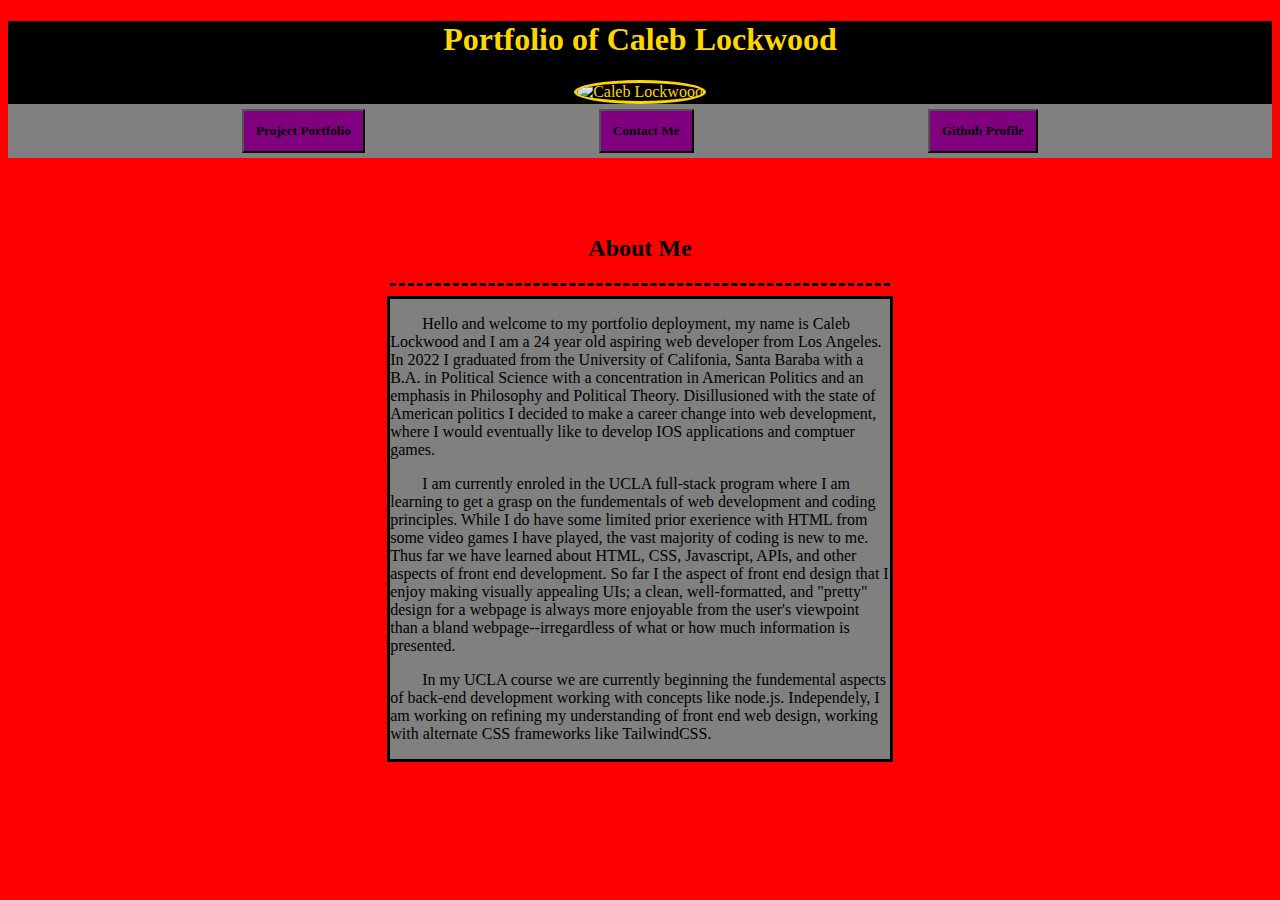
==== index.html @ 826f5125 "working buttons leading to multiple pages" ====
<!DOCTYPE html>
<html lang="en-US">


<head> 
<meta charset="UTF-8">
<meta name = "description" content = "Caleb Lockwoods Portfolio">
<meta name = "keywords" content = "Caleb Lockwood, Portfolio, VulnusR">
<meta name = "author" content = "Caleb Lockwood, VulnusR">
<meta name = "viewport" content="width=device-width, inital-scale=1.0">

<title>CS Lockwood Portfolio</title>

<link rel = "stylesheet" href="stylesheet.css">
</head>

<body>
  <center>
    <body style="background-color:red">
      <header>
        <div class="mainheader">
          <h1>Portfolio of Caleb Lockwood</h1>
            <img src = "images/CSLPortfolioPic.JPG" alt = "Caleb Lockwood"
            img class="cslpfp"
           width = "200"
            height = "300">
        </div>

        <div class="containerheader">
          <a href="./portfolio.html">
            <button class="btn portfolio-btn">
              Project Portfolio
            </button>
          </a>

          <a href="./contact.html">
            <button class="btn contact-btn">
              Contact Me
            </button>
          </a>
    
         <a href="https://github.com/VulnusR">
           <button class="btn github-btn">
             Github Profile
           </button>
         </a>
        </div>
      </header>

       <div class = "about">
    <h2>About Me</h2>
  </div>

  <div class ="abparagraphs">
    <p>
Hello and welcome to my portfolio deployment, my name is Caleb Lockwood and I am a 24 year old aspiring web developer from Los Angeles.
In 2022 I graduated from the University of Califonia, Santa Baraba with a B.A. in Political Science with a concentration in American Politics and an emphasis in Philosophy and Political Theory.
Disillusioned with the state of American politics I decided to make a career change into web development, where I would eventually like to develop IOS applications and comptuer games.
    </p>

    <p>
I am currently enroled in the UCLA full-stack program where I am learning to get a grasp on the fundementals of web development and coding principles. While I do have some limited prior exerience with HTML from some video games I have played, the vast majority of coding is new to me. Thus far we have learned about HTML, CSS, Javascript, APIs, and other aspects of front end development.
So far I the aspect of front end design that I enjoy making visually appealing UIs; a clean, well-formatted, and "pretty" design for a webpage is always more enjoyable from the user's viewpoint than a bland webpage--irregardless of what or how much information is presented. 
    </p>

    <p>
In my UCLA course we are currently beginning the fundemental aspects of back-end development working with concepts like node.js. 
Independely, I am working on refining my understanding of front end web design, working with alternate CSS frameworks like TailwindCSS.
    </p>

  </div>


  </center>
</body>

<script src="script.js"></script>
</html>
---- stylesheet.css ----
.mainheader {

  background-color:black;
  color: gold;
  margin: 0%;
  border: 0%;
}

.cslpfp {

    border-radius: 50%;
    border-style: solid;
    border-color: gold;
 }

 .containerheader { 

    padding-top: 5px;
    padding-bottom: 5px;
    display: flex;
    justify-content: space-evenly;
    font-weight: 900;
    background-color: grey;
}
  
.portfolio-btn {
  
      font-family: 'Times New Roman', Times, serif;
      font-weight: 900;
      background-color: purple;
      padding: 12px;
    
}

  .contact-btn {
  
    font-family: 'Times New Roman', Times, serif;
    font-weight: 900;
    background-color: purple;
    padding: 12px;
}

.github-btn {
  
    font-family: 'Times New Roman', Times, serif;
    font-weight: 900;
    background-color: purple;
    padding: 12px;
}

.about-btn {
  
    font-family: 'Times New Roman', Times, serif;
    font-weight: 900;
    background-color: purple;
    padding: 12px;
}


p {
    flex:1


}

.about {
   border-bottom: dashed;
   line-height: 1.25;
   margin-top: 75px;
   margin: bottom 0px;
   border-bottom: 0%;
   width: 500px;

   
}

.abparagraphs {
    border-style: solid; 
    margin-top: 10px;
    margin-left: 30%;
    margin-right: 30%;
    margin-bottom: 0%;
    background-color: gray;
    text-align: left;
    text-indent: 2em  ;

}
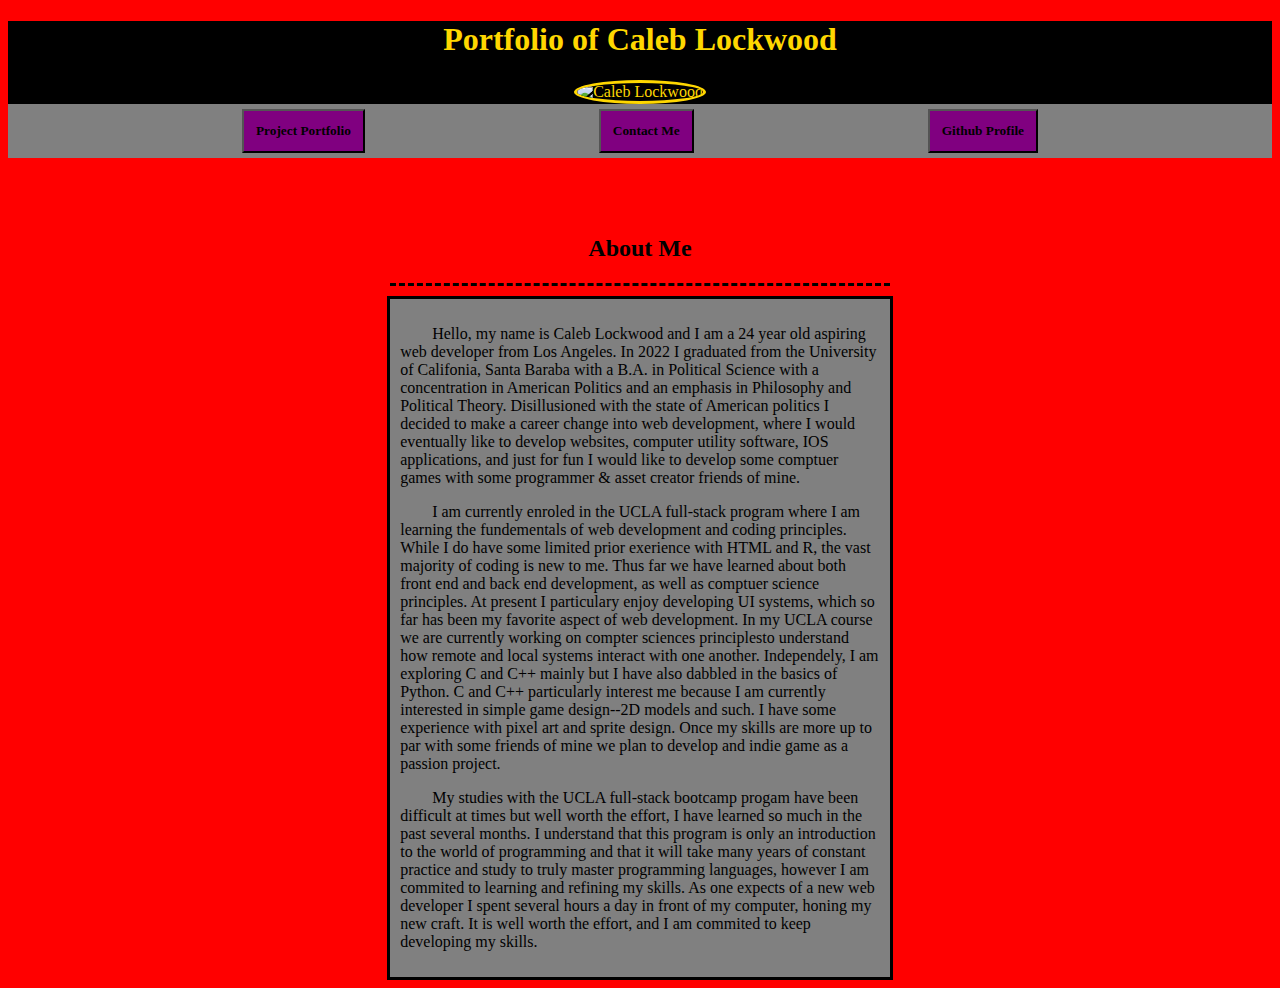
==== commit 7fa43aec: "Altered my About me section" ====
--- a/index.html
+++ b/index.html
@@ -53,19 +53,18 @@
 
   <div class ="abparagraphs">
     <p>
-Hello and welcome to my portfolio deployment, my name is Caleb Lockwood and I am a 24 year old aspiring web developer from Los Angeles.
-In 2022 I graduated from the University of Califonia, Santa Baraba with a B.A. in Political Science with a concentration in American Politics and an emphasis in Philosophy and Political Theory.
-Disillusioned with the state of American politics I decided to make a career change into web development, where I would eventually like to develop IOS applications and comptuer games.
+     Hello, my name is Caleb Lockwood and I am a 24 year old aspiring web developer from Los Angeles.
+     In 2022 I graduated from the University of Califonia, Santa Baraba with a B.A. in Political Science with a concentration in American Politics and an emphasis in Philosophy and Political Theory.
+     Disillusioned with the state of American politics I decided to make a career change into web development, where I would eventually like to develop websites, computer utility software, IOS applications, and just for fun I would like to develop some comptuer games with some programmer & asset creator friends of mine. 
     </p>
 
     <p>
-I am currently enroled in the UCLA full-stack program where I am learning to get a grasp on the fundementals of web development and coding principles. While I do have some limited prior exerience with HTML from some video games I have played, the vast majority of coding is new to me. Thus far we have learned about HTML, CSS, Javascript, APIs, and other aspects of front end development.
-So far I the aspect of front end design that I enjoy making visually appealing UIs; a clean, well-formatted, and "pretty" design for a webpage is always more enjoyable from the user's viewpoint than a bland webpage--irregardless of what or how much information is presented. 
+     I am currently enroled in the UCLA full-stack program where I am learning the fundementals of web development and coding principles. While I do have some limited prior exerience with HTML and R, the vast majority of coding is new to me. Thus far we have learned about both front end and back end development, as well as comptuer science principles.
+     At present I particulary enjoy developing UI systems, which so far has been my favorite aspect of web development. In my UCLA course we are currently working on compter sciences principlesto understand how remote and local systems interact with one another. Independely, I am exploring C and C++ mainly but I have also dabbled in the basics of Python. C and C++ particularly interest me because I am currently interested in simple game design--2D models and such. I have some experience with pixel art and sprite design. Once my skills are more up to par with some friends of mine we plan to develop and indie game as a passion project. 
     </p>
 
     <p>
-In my UCLA course we are currently beginning the fundemental aspects of back-end development working with concepts like node.js. 
-Independely, I am working on refining my understanding of front end web design, working with alternate CSS frameworks like TailwindCSS.
+     My studies with the UCLA full-stack bootcamp progam have been difficult at times but well worth the effort, I have learned so much in the past several months. I understand that this program is only an introduction to the world of programming and that it will take many years of constant practice and study to truly master programming languages, however I am commited to learning and refining my skills. As one expects of a new web developer I spent several hours a day in front of my computer, honing my new craft. It is well worth the effort, and I am commited to keep developing my skills. 
     </p>
 
   </div>
@@ -75,4 +74,5 @@
 </body>
 
 <script src="script.js"></script>
-</html>+</html>
+
--- a/stylesheet.css
+++ b/stylesheet.css
@@ -82,8 +82,58 @@
     margin-bottom: 0%;
     background-color: gray;
     text-align: left;
-    text-indent: 2em  ;
+    text-indent: 2em;
+    padding: 10px;
 
 }
 
+.projectList {
+    
+    border-style: solid; 
+    background-color: gray;
+    text-align: left;
+    text-indent: 0em; 
+    padding-bottom: 15px;
+    margin-bottom: 500px;
+}
 
+html {
+    scroll-behavior: smooth;
+}
+
+nav a {
+
+    text-decoration: none;
+}
+
+.movieFinderParent {
+    border-style: solid; 
+    background-color: gray;
+    text-align: left;
+    display: flex;
+    
+}
+
+.MovFinderTitle {
+    align-self: center;
+
+}
+
+.movFinderIMG {
+   flex: left;
+   border-right: 4px;
+   border-right-style: solid;
+   border-right-color: black;
+   flex:none;
+    
+}
+
+.movFinderTxt {
+    
+    align-items: center;
+    
+    
+
+}
+ 
+
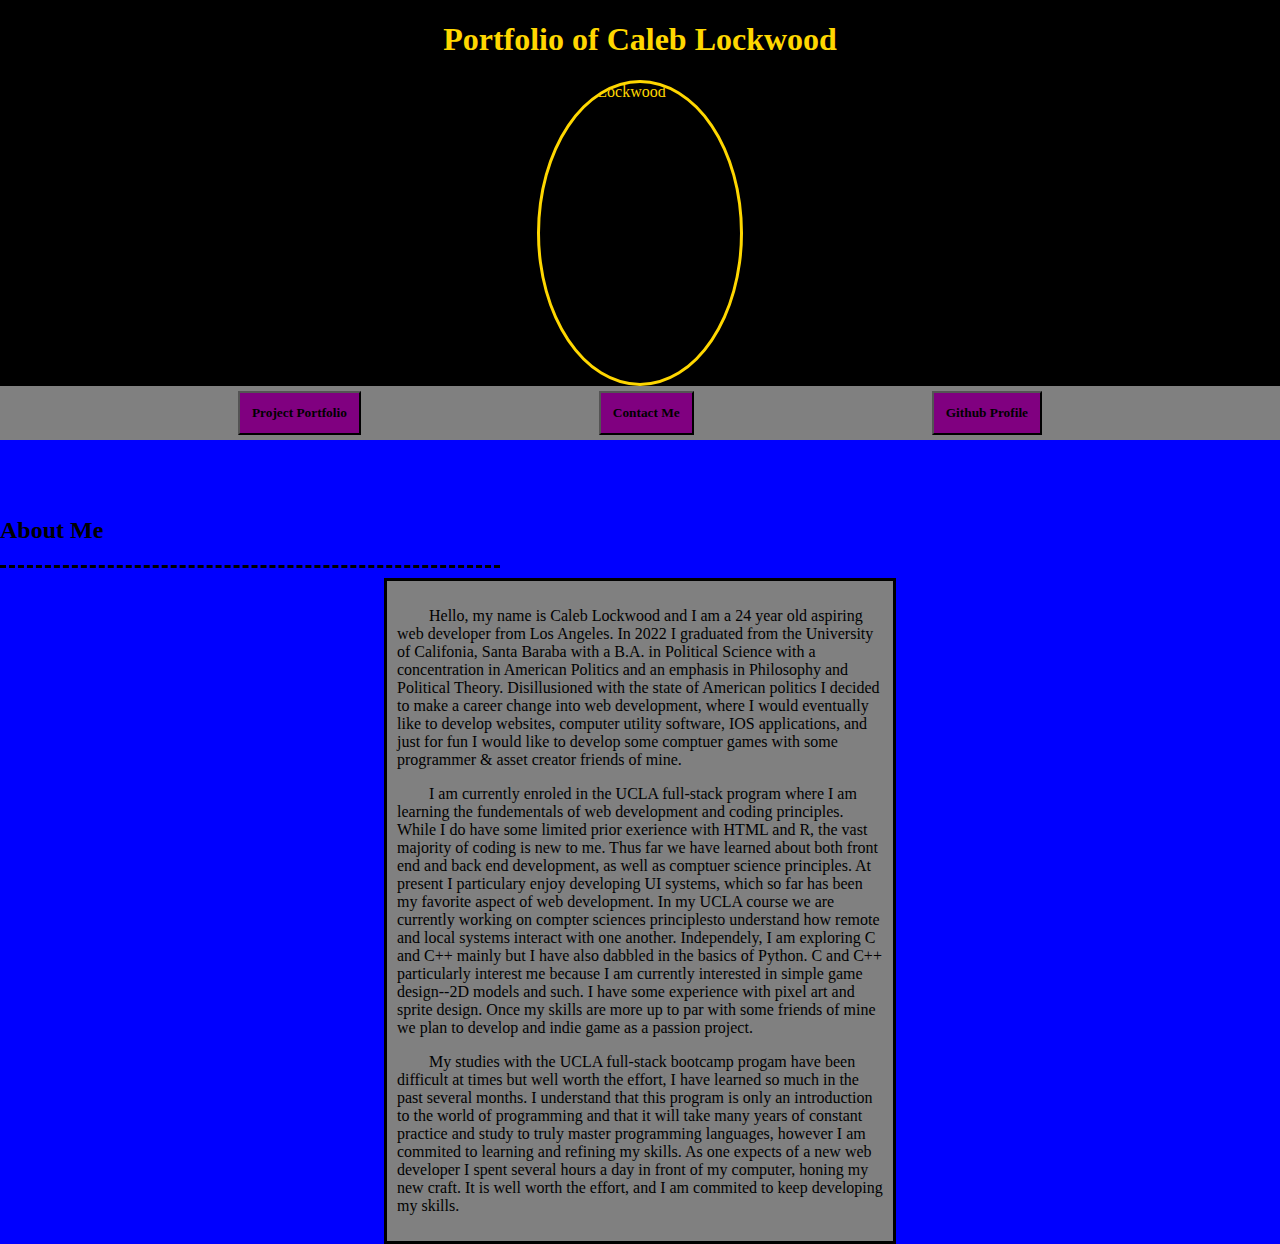
==== commit 529ffc93: "Fixed the bg wrapping around the header" ====
--- a/index.html
+++ b/index.html
@@ -1,6 +1,5 @@
 <!DOCTYPE html>
 <html lang="en-US">
-
 
 <head> 
 <meta charset="UTF-8">
@@ -8,21 +7,19 @@
 <meta name = "keywords" content = "Caleb Lockwood, Portfolio, VulnusR">
 <meta name = "author" content = "Caleb Lockwood, VulnusR">
 <meta name = "viewport" content="width=device-width, inital-scale=1.0">
-
 <title>CS Lockwood Portfolio</title>
-
 <link rel = "stylesheet" href="stylesheet.css">
 </head>
 
 <body>
-  <center>
-    <body style="background-color:red">
+  
+    
       <header>
         <div class="mainheader">
           <h1>Portfolio of Caleb Lockwood</h1>
             <img src = "images/CSLPortfolioPic.JPG" alt = "Caleb Lockwood"
             img class="cslpfp"
-           width = "200"
+            width = "200"
             height = "300">
         </div>
 
@@ -47,6 +44,11 @@
         </div>
       </header>
 
+
+
+
+
+    <main>
        <div class = "about">
     <h2>About Me</h2>
   </div>
@@ -68,9 +70,10 @@
     </p>
 
   </div>
+</main>
 
 
-  </center>
+  
 </body>
 
 <script src="script.js"></script>
--- a/stylesheet.css
+++ b/stylesheet.css
@@ -1,9 +1,27 @@
+body {
+  display: flex;
+  flex-direction: column;
+  justify-content: center;
+  align-items: center;
+  margin: 0;
+  padding: 0;
+  background-color: blue;
+}
+
+header {
+    height: 100%;
+    width: 100%;
+}
+
 .mainheader {
 
   background-color:black;
   color: gold;
-  margin: 0%;
-  border: 0%;
+  
+  display: flex;
+  flex-direction: column;
+  justify-content: center;
+  align-items: center;
 }
 
 .cslpfp {
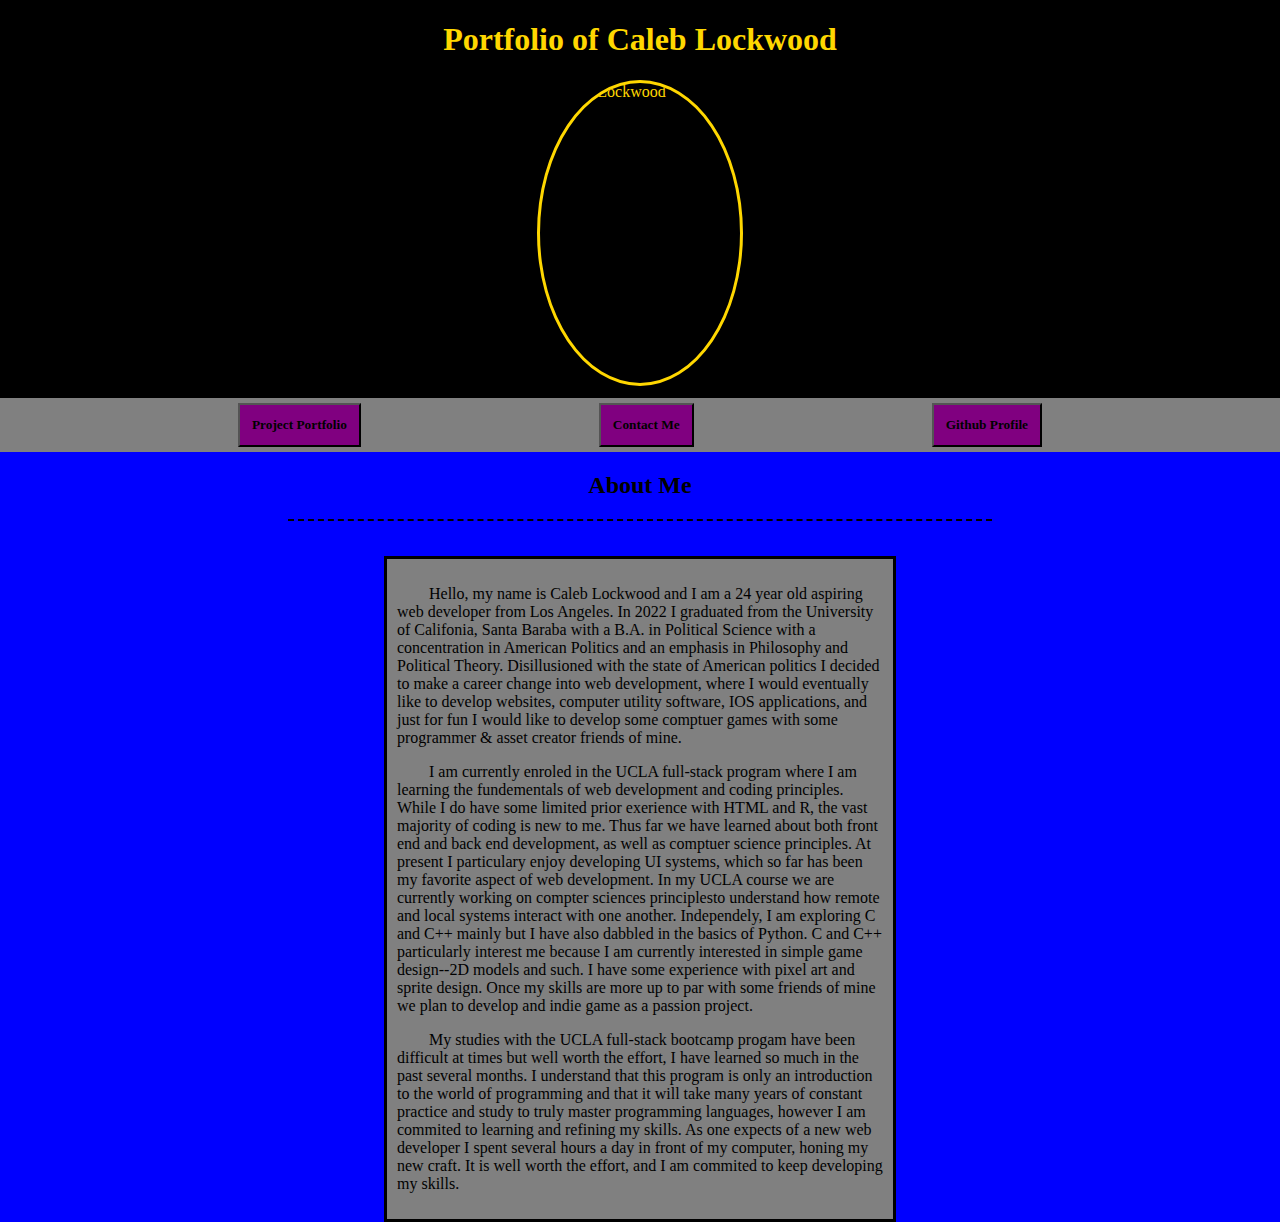
==== commit fcdc4261: "Altered HTML/CSS to eliminate CSS redundancies" ====
--- a/index.html
+++ b/index.html
@@ -25,19 +25,19 @@
 
         <div class="containerheader">
           <a href="./portfolio.html">
-            <button class="btn portfolio-btn">
+            <button id="portfolio-btn" class="header-btn">
               Project Portfolio
             </button>
           </a>
 
           <a href="./contact.html">
-            <button class="btn contact-btn">
+            <button id="contact-btn" class="header-btn">
               Contact Me
             </button>
           </a>
     
          <a href="https://github.com/VulnusR">
-           <button class="btn github-btn">
+           <button id="github-btn" class="header-btn">
              Github Profile
            </button>
          </a>
@@ -45,7 +45,7 @@
       </header>
 
 
-
+      
 
 
     <main>
--- a/stylesheet.css
+++ b/stylesheet.css
@@ -4,7 +4,6 @@
   justify-content: center;
   align-items: center;
   margin: 0;
-  padding: 0;
   background-color: blue;
 }
 
@@ -17,11 +16,11 @@
 
   background-color:black;
   color: gold;
-  
   display: flex;
   flex-direction: column;
   justify-content: center;
   align-items: center;
+  padding-bottom: 12px;
 }
 
 .cslpfp {
@@ -41,56 +40,38 @@
     background-color: grey;
 }
   
-.portfolio-btn {
-  
-      font-family: 'Times New Roman', Times, serif;
+
+
+.header-btn {
+
+     font-family: 'Times New Roman', Times, serif;
       font-weight: 900;
       background-color: purple;
       padding: 12px;
+}
+
+
+
+
+main {
+    text-align: center;
+    width: 100%;
+}
+
+
+.about {
+  
+    display: inline-block;
+  width: 55%;
+  margin-bottom: 25px;
+  justify-content: center;
+  align-items: center;
+  border-radius: 50% / -50%;
+  border-bottom: 2px dashed;
     
 }
 
-  .contact-btn {
-  
-    font-family: 'Times New Roman', Times, serif;
-    font-weight: 900;
-    background-color: purple;
-    padding: 12px;
-}
 
-.github-btn {
-  
-    font-family: 'Times New Roman', Times, serif;
-    font-weight: 900;
-    background-color: purple;
-    padding: 12px;
-}
-
-.about-btn {
-  
-    font-family: 'Times New Roman', Times, serif;
-    font-weight: 900;
-    background-color: purple;
-    padding: 12px;
-}
-
-
-p {
-    flex:1
-
-
-}
-
-.about {
-   border-bottom: dashed;
-   line-height: 1.25;
-   margin-top: 75px;
-   margin: bottom 0px;
-   border-bottom: 0%;
-   width: 500px;
-
-   
-}
 
 .abparagraphs {
     border-style: solid; 
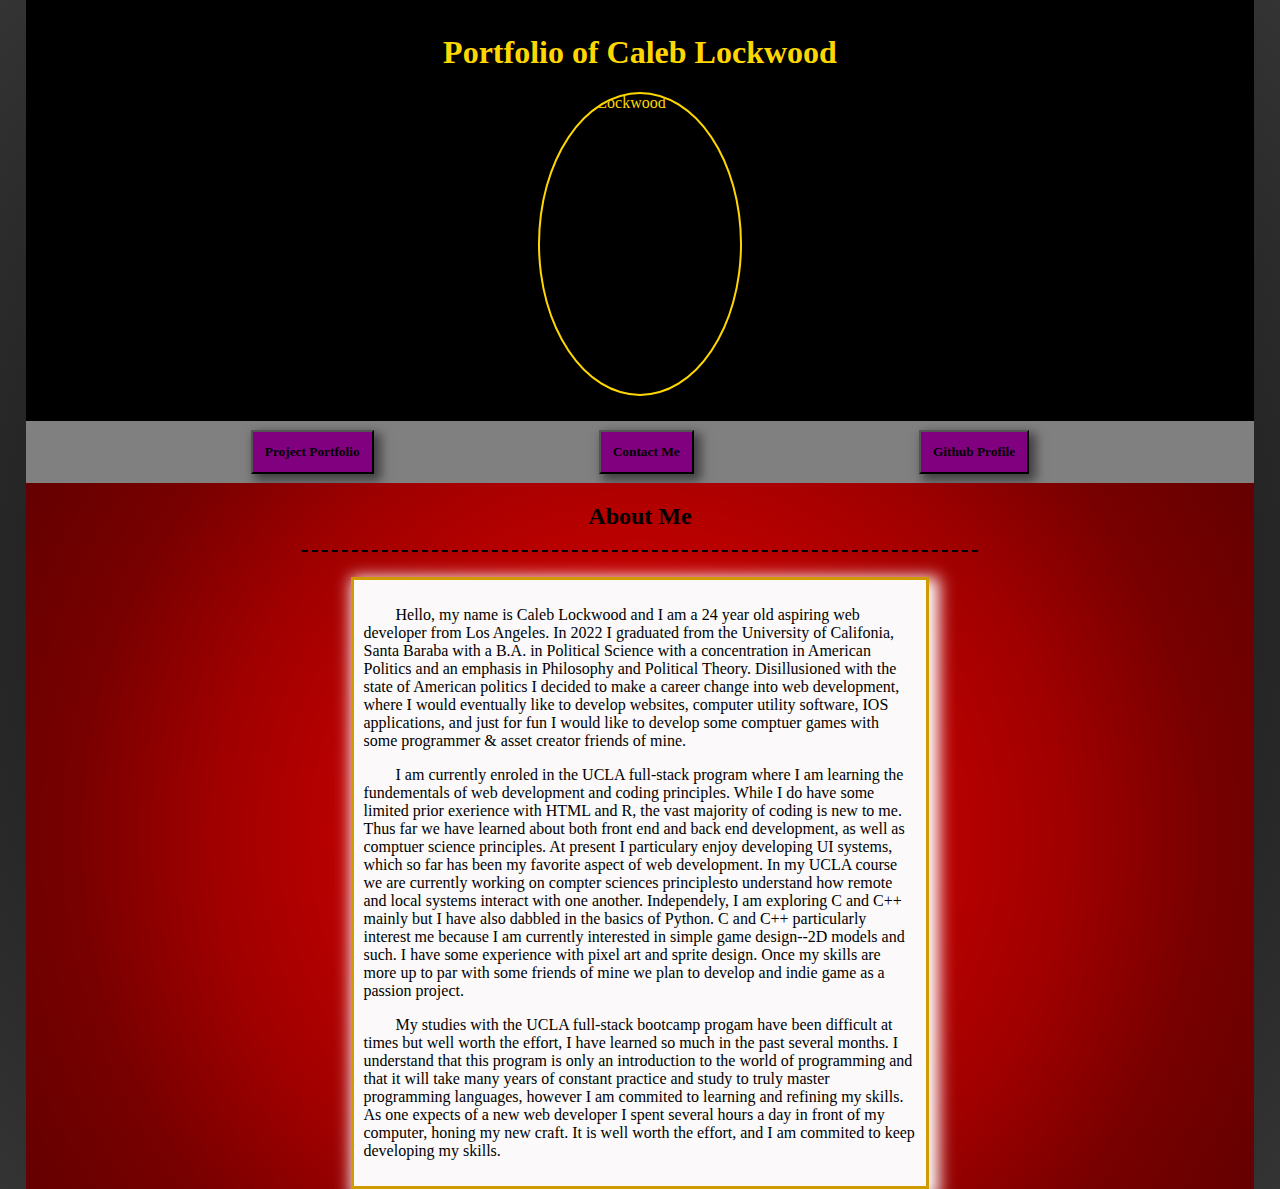
==== commit 4f6f8d8f: "formating/css changes" ====
--- a/index.html
+++ b/index.html
@@ -49,6 +49,7 @@
 
 
     <main>
+      <section id="mainparent">
        <div class = "about">
     <h2>About Me</h2>
   </div>
@@ -70,6 +71,7 @@
     </p>
 
   </div>
+</section>
 </main>
 
 
--- a/stylesheet.css
+++ b/stylesheet.css
@@ -1,138 +1,184 @@
 body {
-  display: flex;
-  flex-direction: column;
-  justify-content: center;
-  align-items: center;
-  margin: 0;
-  background-color: blue;
-}
+    display: flex;
+    flex-direction: column;
+    justify-content: center;
+    align-items: center;
+    margin: 0;
+    background-image: radial-gradient(circle, #010101, #333433);
+  }
+  
+  header {
+    height: 100%;
+    width: 96%;
+  }
+  
+  .mainheader {
+    background-color:black;
+    color: gold;
+    display: flex;
+    flex-direction: column;
+    justify-content: center;
+    align-items: center;
+    padding-bottom: 2%;
+    padding-top: 1%;
+  }
+  
+  .cslpfp {
+      border-radius: 50%;
+      border-style: solid;
+      border-width: 2px;
+      border-color: gold;
+   }
+  
+   .containerheader { 
+      padding-top: 9px;
+      padding-bottom: 9px;
+      display: flex;
+      justify-content: space-evenly;
+      background-color: grey;
+  }
+    
+  .header-btn {
+    font-family: 'Times New Roman', Times, serif;
+    font-weight: 600;
+    background-color: purple;
+    padding: 12px;
+    box-shadow: 5px 5px 10px 2px rgba(0, 0, 0, 0.5);
+    transition: transform 2s ease-in-out;
+  }
+  
+  .header-btn:hover {
+      background-color: red;
+      box-shadow: 5px 5px 15px 5px rgba(0, 0, 0, 0.5);
+      transition: transform 0.2s ease-in-out;
+      transform: scale(1.5)
+  }
+  
+  main {
+      display: flex;
+      flex-direction: column;
+      justify-content: center;
+      align-items: center;
+      text-align: center;
+      width: 100%;
+  }
+  
+  .about {
+    display: inline-block;
+    width: 55%;
+    margin-bottom: 25px;
+    justify-content: center;
+    align-items: center;
+    border-radius: 50% / -50%;
+    border-bottom: 2px dashed;
+  }
 
-header {
+  .abparagraphs {
+      border-style: solid; 
+      border-color: rgb(207, 155, 0) ;
+      width: 45%;
+      background-color: rgb(251, 249, 249);
+      text-align: left;
+      text-indent: 2em;
+      padding: 10px;
+      box-shadow: 5px 5px 15px 5px white;
+  }
+  
+  .projectList {
+    height: fit-content;
+    width: 35%;
+    border-style: solid; 
+    color: rgb(207, 155, 0);
+    background-color: rgb(251, 249, 249);
+    text-align: left;      
+    text-indent: 0em; 
+    margin-bottom: 5%;
+    padding: 10px;
+    box-shadow: 5px 5px 15px 5px white;
+  }
+  
+  #projlistnav {
+    display:flex;
+    flex-direction: column;
+  }
+  
+  .projectList > h3 {
+    text-align: center;
+  }
+  
+  html {
+    scroll-behavior: smooth;
+  }
+  
+  nav a {
+    text-decoration: none;
+  }
+  
+  #mainparent {
+    display: flex;
+    flex-direction: column;
+    align-items: center;
     height: 100%;
+    width: 96%;
+    background-image: radial-gradient(circle, #fc0000, #e20000, rgb(188, 0, 0), rgb(160, 0, 0), rgb(120, 0, 0), rgb(100, 0, 0));
+  }
+  
+  #largeprojectbox {
+    width: 71%; 
+  }
+  
+  #CodeRefactorIMG {
+      width: 100%;
+      height: 100%;
+      border-style: solid;
+      border-color:rgb(207, 155, 0);
+      box-shadow: 5px 5px 15px 5px white;
+  }
+  
+  #projectrowsparent {
+     width:75%;
+     height: fit-content;
+     display: flex;
+     flex-direction: column;
+  }
+  
+  .dualprojects {
+    display: flex;
+    flex-direction: row;
+    margin-top: 4%;
+    margin-bottom: 1%;
     width: 100%;
-}
-
-.mainheader {
-
-  background-color:black;
-  color: gold;
-  display: flex;
-  flex-direction: column;
-  justify-content: center;
-  align-items: center;
-  padding-bottom: 12px;
-}
-
-.cslpfp {
-
-    border-radius: 50%;
+    height: 100%;
+    justify-content: space-evenly;  
+  }
+  
+  .projectbox {
+    width: 45%;
+    height: 250px;
     border-style: solid;
-    border-color: gold;
- }
-
- .containerheader { 
-
-    padding-top: 5px;
-    padding-bottom: 5px;
-    display: flex;
-    justify-content: space-evenly;
-    font-weight: 900;
-    background-color: grey;
-}
+    border-color: rgb(207, 155, 0);
+    box-shadow: 5px 5px 15px 5px white;
+    overflow: hidden;
+  }
   
-
-
-.header-btn {
-
-     font-family: 'Times New Roman', Times, serif;
-      font-weight: 900;
-      background-color: purple;
-      padding: 12px;
-}
+  .projectIMG {
+    height: 100%;
+    width: 100%;  
+  }
 
 
 
 
-main {
-    text-align: center;
-    width: 100%;
-}
-
-
-.about {
-  
-    display: inline-block;
-  width: 55%;
-  margin-bottom: 25px;
-  justify-content: center;
-  align-items: center;
-  border-radius: 50% / -50%;
-  border-bottom: 2px dashed;
-    
-}
 
 
 
-.abparagraphs {
-    border-style: solid; 
-    margin-top: 10px;
-    margin-left: 30%;
-    margin-right: 30%;
-    margin-bottom: 0%;
-    background-color: gray;
-    text-align: left;
-    text-indent: 2em;
-    padding: 10px;
 
-}
 
-.projectList {
-    
-    border-style: solid; 
-    background-color: gray;
-    text-align: left;
-    text-indent: 0em; 
-    padding-bottom: 15px;
-    margin-bottom: 500px;
-}
 
-html {
-    scroll-behavior: smooth;
-}
 
-nav a {
 
-    text-decoration: none;
-}
 
-.movieFinderParent {
-    border-style: solid; 
-    background-color: gray;
-    text-align: left;
-    display: flex;
-    
-}
 
-.MovFinderTitle {
-    align-self: center;
 
-}
-
-.movFinderIMG {
-   flex: left;
-   border-right: 4px;
-   border-right-style: solid;
-   border-right-color: black;
-   flex:none;
-    
-}
-
-.movFinderTxt {
-    
-    align-items: center;
-    
-    
-
-}
  
 
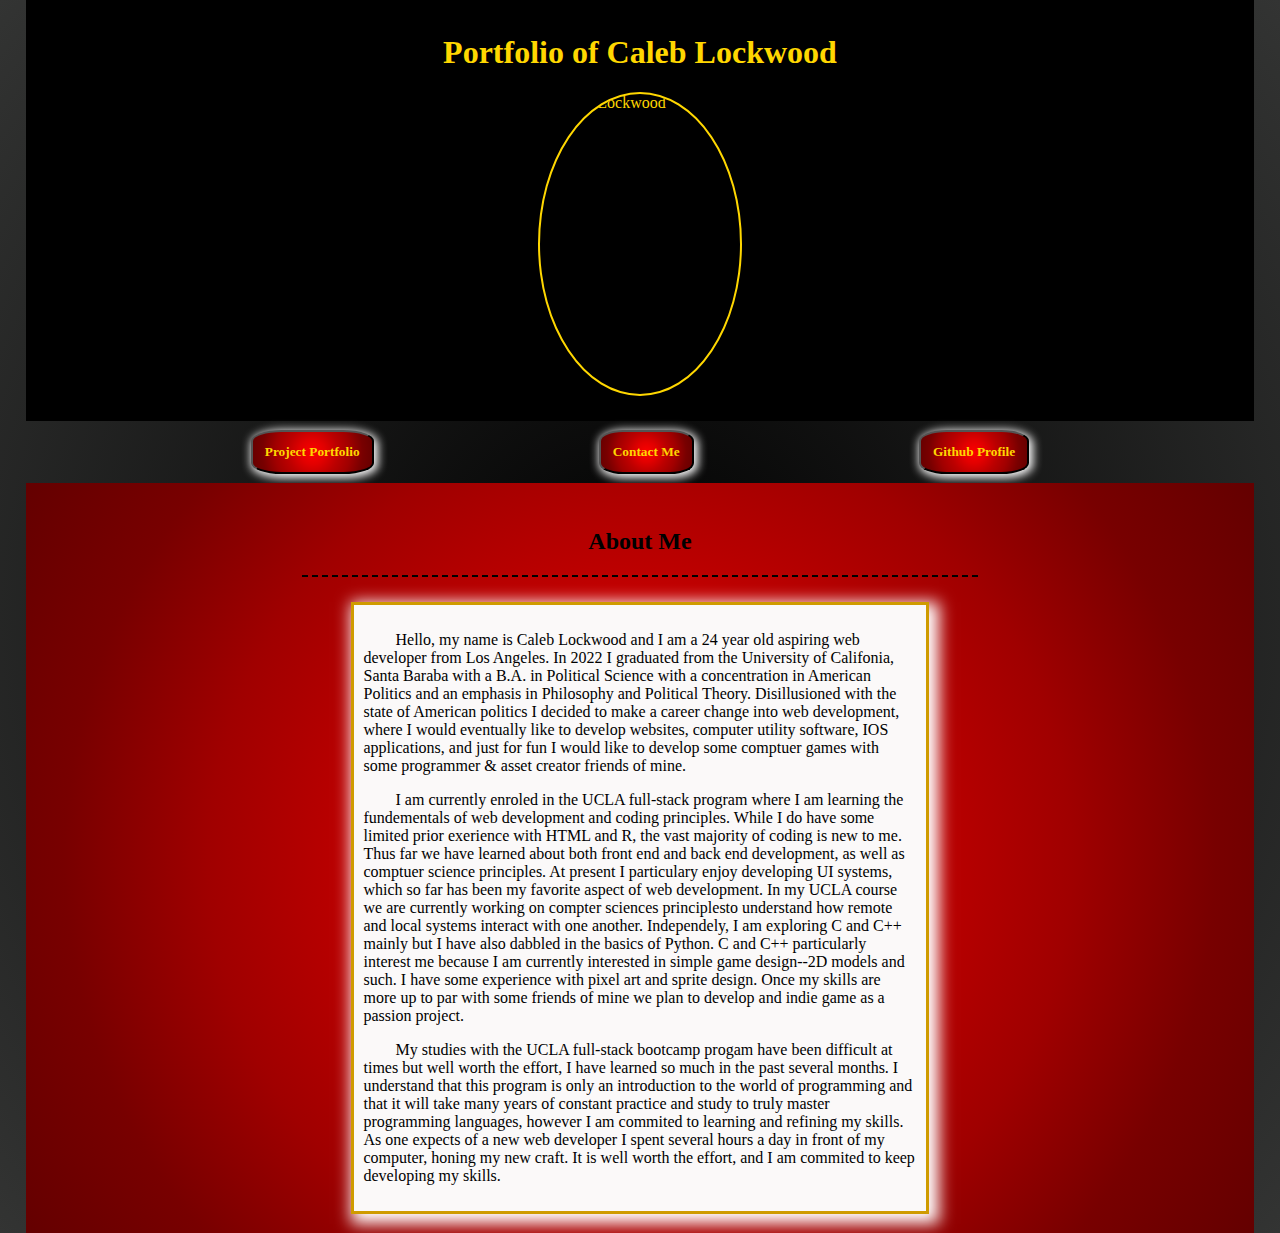
==== commit 615eb441: "Various colorscheme changes, cleaned up CSS, others" ====
--- a/index.html
+++ b/index.html
@@ -6,7 +6,7 @@
 <meta name = "description" content = "Caleb Lockwoods Portfolio">
 <meta name = "keywords" content = "Caleb Lockwood, Portfolio, VulnusR">
 <meta name = "author" content = "Caleb Lockwood, VulnusR">
-<meta name = "viewport" content="width=device-width, inital-scale=1.0">
+<meta name = "viewport" content="width=device-width, initial-scale=1.0">
 <title>CS Lockwood Portfolio</title>
 <link rel = "stylesheet" href="stylesheet.css">
 </head>
@@ -49,7 +49,7 @@
 
 
     <main>
-      <section id="mainparent">
+      <section class="mainparent">
        <div class = "about">
     <h2>About Me</h2>
   </div>
@@ -78,6 +78,6 @@
   
 </body>
 
-<script src="script.js"></script>
+
 </html>
 
--- a/stylesheet.css
+++ b/stylesheet.css
@@ -1,170 +1,177 @@
 body {
-    display: flex;
-    flex-direction: column;
-    justify-content: center;
-    align-items: center;
-    margin: 0;
-    background-image: radial-gradient(circle, #010101, #333433);
+  display: flex;
+  flex-direction: column;
+  justify-content: center;
+  align-items: center;
+  margin: 0;
+  background-image: radial-gradient(circle, #010101, #333433);
   }
   
-  header {
-    height: 100%;
-    width: 96%;
-  }
+header {
+  height: 100%;
+  width: 96%;
+}
   
-  .mainheader {
-    background-color:black;
-    color: gold;
-    display: flex;
-    flex-direction: column;
-    justify-content: center;
-    align-items: center;
-    padding-bottom: 2%;
-    padding-top: 1%;
-  }
+.mainheader {
+  background-color:black;
+  color: gold;
+  display: flex;
+  flex-direction: column;
+  justify-content: center;
+  align-items: center;
+  padding-bottom: 2%;    
+  padding-top: 1%;
+}
   
-  .cslpfp {
-      border-radius: 50%;
-      border-style: solid;
-      border-width: 2px;
-      border-color: gold;
-   }
+.cslpfp {
+  border-radius: 50%;
+  border-style: solid;
+  border-width: 2px;
+  border-color: gold;
+}
   
-   .containerheader { 
-      padding-top: 9px;
-      padding-bottom: 9px;
-      display: flex;
-      justify-content: space-evenly;
-      background-color: grey;
-  }
-    
-  .header-btn {
-    font-family: 'Times New Roman', Times, serif;
-    font-weight: 600;
-    background-color: purple;
-    padding: 12px;
-    box-shadow: 5px 5px 10px 2px rgba(0, 0, 0, 0.5);
-    transition: transform 2s ease-in-out;
-  }
+.containerheader { 
+  padding-top: 9px;
+  padding-bottom: 9px;
+  display: flex;
+  justify-content: space-evenly;
+  background-color: rgba(91, 91, 91, 0);
+ }
+     
+.header-btn {
+  font-family: 'Times New Roman', Times, serif;
+  font-weight: 600;
+  color: gold;
+  border-radius: 25%;
+  background-image: radial-gradient(circle, #fc0000, #e20000, rgb(188, 0, 0), rgb(160, 0, 0), rgb(120, 0, 0), rgb(100, 0, 0));
+  padding: 12px;
+  box-shadow: 2px 2px 10px 2px white;
+  transition: transform 2s ease-in-out;
+}
   
-  .header-btn:hover {
-      background-color: red;
-      box-shadow: 5px 5px 15px 5px rgba(0, 0, 0, 0.5);
-      transition: transform 0.2s ease-in-out;
-      transform: scale(1.5)
-  }
+.header-btn:hover {
+  background-image: none;
+  background-color: white;
+  color: #e20000;
+  box-shadow: 5px 5px 15px 5px rgb(207, 155, 0);
+  transition: transform 0.2s ease-in-out;
+  transform: scale(1.5)
+}
   
-  main {
-      display: flex;
-      flex-direction: column;
-      justify-content: center;
-      align-items: center;
-      text-align: center;
-      width: 100%;
-  }
+main {
+  display: flex;
+  flex-direction: column;
+  justify-content: center;
+  align-items: center;
+  text-align: center;
+  width: 100%;
+}
   
-  .about {
-    display: inline-block;
-    width: 55%;
-    margin-bottom: 25px;
-    justify-content: center;
-    align-items: center;
-    border-radius: 50% / -50%;
-    border-bottom: 2px dashed;
-  }
+.about {
+  display: inline-block;
+  width: 55%;
+  margin-top: 25px;
+  margin-bottom: 25px;
+  justify-content: center;
+  align-items: center;
+  border-radius: 50% / -50%;
+  border-bottom: 2px dashed;
+}
 
-  .abparagraphs {
-      border-style: solid; 
-      border-color: rgb(207, 155, 0) ;
-      width: 45%;
-      background-color: rgb(251, 249, 249);
-      text-align: left;
-      text-indent: 2em;
-      padding: 10px;
-      box-shadow: 5px 5px 15px 5px white;
-  }
+.abparagraphs {
+  border-style: solid; 
+  border-color: rgb(207, 155, 0);
+  width: 45%;
+  background-color: rgb(251, 249, 249);
+  text-align: left;
+  text-indent: 2em;
+  padding: 10px;
+  box-shadow: 5px 5px 15px 5px white;
+}
+
+.projectList {
+  height: fit-content;
+  width: 35%;
+  border-style: solid; 
+  color: rgb(207, 155, 0);
+  background-color: rgb(251, 249, 249);
+  text-align: left;      
+  text-indent: 0em; 
+  margin-bottom: 5%;
+  padding: 10px;
+  box-shadow: 5px 5px 15px 5px white;
+}
   
-  .projectList {
-    height: fit-content;
-    width: 35%;
-    border-style: solid; 
-    color: rgb(207, 155, 0);
-    background-color: rgb(251, 249, 249);
-    text-align: left;      
-    text-indent: 0em; 
-    margin-bottom: 5%;
-    padding: 10px;
-    box-shadow: 5px 5px 15px 5px white;
-  }
+#projlistnav {
+  display:flex;
+  flex-direction: column;
+}
   
-  #projlistnav {
-    display:flex;
-    flex-direction: column;
-  }
+.projectList > h3 {
+  text-align: center;
+}
   
-  .projectList > h3 {
-    text-align: center;
-  }
+html {
+  scroll-behavior: smooth;
+}
   
-  html {
-    scroll-behavior: smooth;
-  }
+nav a {
+  text-decoration: none;
+}
   
-  nav a {
-    text-decoration: none;
-  }
+.mainparent {
+  display: flex;
+  flex-direction: column;
+  align-items: center;
+  height: 100%;
+  min-height: 750px;
+  width: 96%;
+  background-image: radial-gradient(circle, #fc0000, #e20000, rgb(188, 0, 0), rgb(160, 0, 0), rgb(120, 0, 0), rgb(100, 0, 0));
+}
   
-  #mainparent {
-    display: flex;
-    flex-direction: column;
-    align-items: center;
-    height: 100%;
-    width: 96%;
-    background-image: radial-gradient(circle, #fc0000, #e20000, rgb(188, 0, 0), rgb(160, 0, 0), rgb(120, 0, 0), rgb(100, 0, 0));
-  }
+#largeprojectbox {
+  width: 71%; 
+  margin-bottom: 4%;
+}
   
-  #largeprojectbox {
-    width: 71%; 
-  }
+#CodeRefactorIMG {
+  width: 100%;
+  height: 100%;
+  border-style: solid;
+  border-color:rgb(207, 155, 0);
+   box-shadow: 5px 5px 15px 5px white;
+}
   
-  #CodeRefactorIMG {
-      width: 100%;
-      height: 100%;
-      border-style: solid;
-      border-color:rgb(207, 155, 0);
-      box-shadow: 5px 5px 15px 5px white;
-  }
+#projectrowsparent {
+  width:75%;
+  height: fit-content;
+  display: flex;
+  flex-direction: column;
+}
   
-  #projectrowsparent {
-     width:75%;
-     height: fit-content;
-     display: flex;
-     flex-direction: column;
-  }
+.dualprojects {
+  display: flex;
+  flex-direction: row;
+  margin-top: 1%;
+  margin-bottom: 4%;
+  width: 100%;
+  height: 100%;
+  justify-content: space-evenly;  
+}
   
-  .dualprojects {
-    display: flex;
-    flex-direction: row;
-    margin-top: 4%;
-    margin-bottom: 1%;
-    width: 100%;
-    height: 100%;
-    justify-content: space-evenly;  
-  }
+.projectbox {
+  width: 45%;
+  height: 250px;
+  border-style: solid;
+  border-color: rgb(207, 155, 0);
+  box-shadow: 5px 5px 15px 5px white;
+  overflow: hidden;
+}
   
-  .projectbox {
-    width: 45%;
-    height: 250px;
-    border-style: solid;
-    border-color: rgb(207, 155, 0);
-    box-shadow: 5px 5px 15px 5px white;
-    overflow: hidden;
-  }
-  
-  .projectIMG {
-    height: 100%;
-    width: 100%;  
-  }
+.projectIMG {
+  height: 100%;
+  width: 100%;  
+}
 
 
 
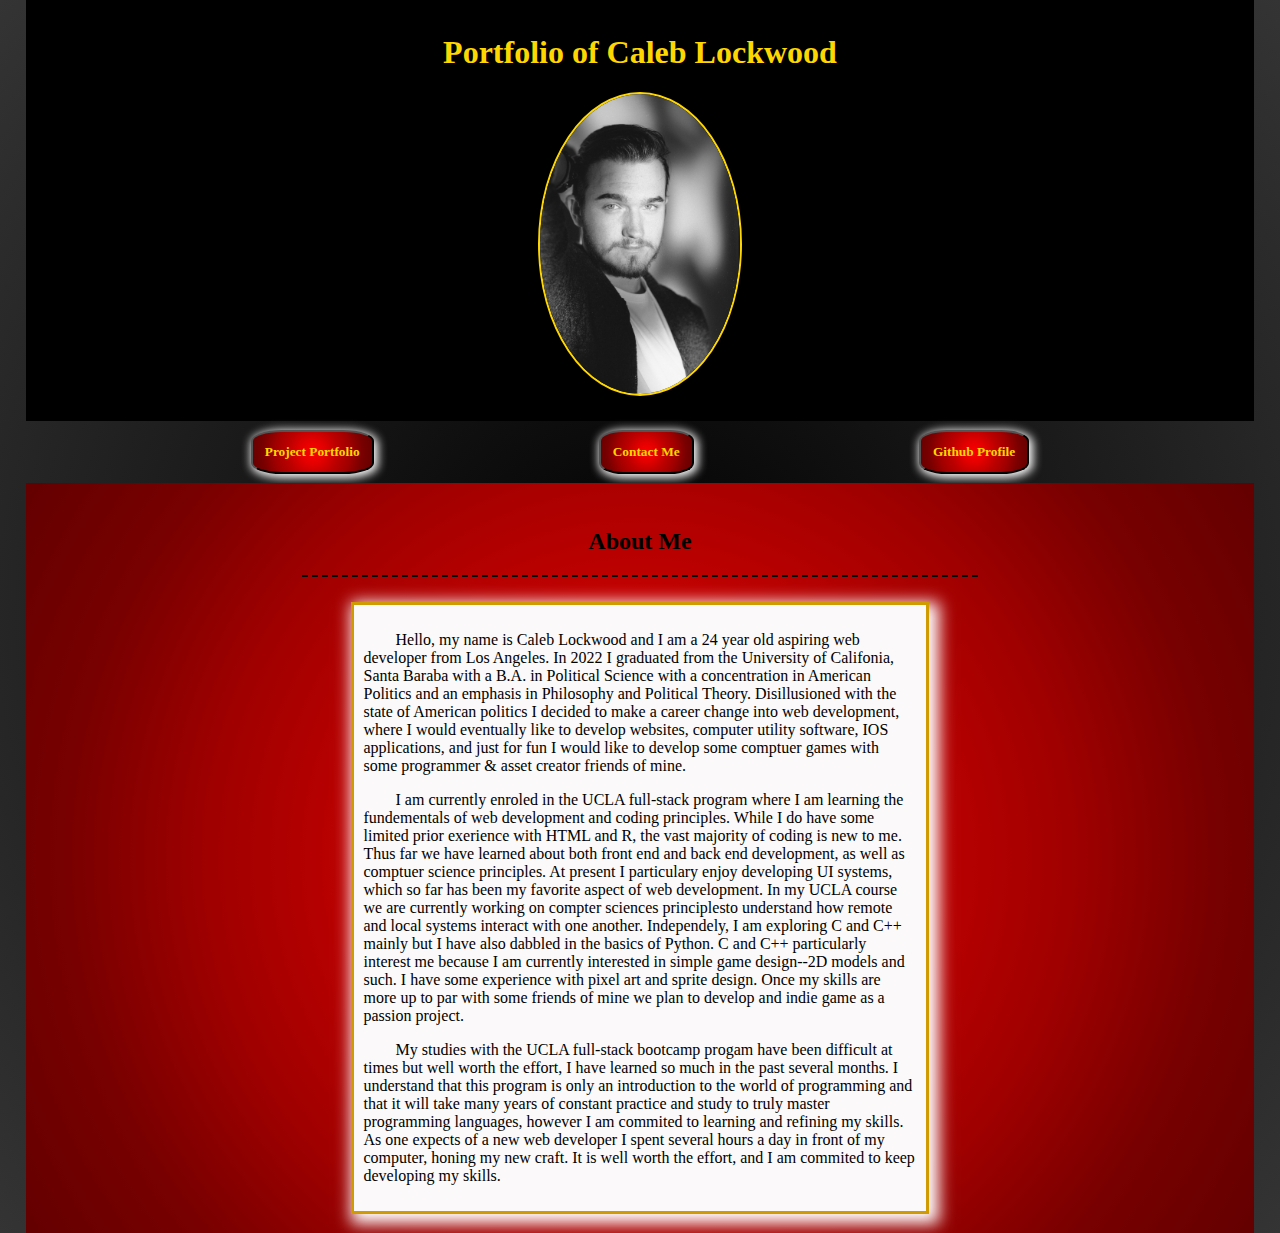
==== commit 9d021c9d: "CSS file system update, pathing altered" ====
--- a/index.html
+++ b/index.html
@@ -8,7 +8,7 @@
 <meta name = "author" content = "Caleb Lockwood, VulnusR">
 <meta name = "viewport" content="width=device-width, initial-scale=1.0">
 <title>CS Lockwood Portfolio</title>
-<link rel = "stylesheet" href="stylesheet.css">
+<link rel = "stylesheet" href="./assets/css/stylesheet.css">
 </head>
 
 <body>
@@ -17,7 +17,7 @@
       <header>
         <div class="mainheader">
           <h1>Portfolio of Caleb Lockwood</h1>
-            <img src = "images/CSLPortfolioPic.JPG" alt = "Caleb Lockwood"
+            <img src = "./assets/Images/CSLPortfolioPic.JPG" alt = "Caleb Lockwood"
             img class="cslpfp"
             width = "200"
             height = "300">
--- a/assets/css/stylesheet.css
+++ b/assets/css/stylesheet.css
@@ -0,0 +1,191 @@
+body {
+  display: flex;
+  flex-direction: column;
+  justify-content: center;
+  align-items: center;
+  margin: 0;
+  background-image: radial-gradient(circle, #010101, #333433);
+  }
+  
+header {
+  height: 100%;
+  width: 96%;
+}
+  
+.mainheader {
+  background-color:black;
+  color: gold;
+  display: flex;
+  flex-direction: column;
+  justify-content: center;
+  align-items: center;
+  padding-bottom: 2%;    
+  padding-top: 1%;
+}
+  
+.cslpfp {
+  border-radius: 50%;
+  border-style: solid;
+  border-width: 2px;
+  border-color: gold;
+}
+  
+.containerheader { 
+  padding-top: 9px;
+  padding-bottom: 9px;
+  display: flex;
+  justify-content: space-evenly;
+  background-color: rgba(91, 91, 91, 0);
+ }
+     
+.header-btn {
+  font-family: 'Times New Roman', Times, serif;
+  font-weight: 600;
+  color: gold;
+  border-radius: 25%;
+  background-image: radial-gradient(circle, #fc0000, #e20000, rgb(188, 0, 0), rgb(160, 0, 0), rgb(120, 0, 0), rgb(100, 0, 0));
+  padding: 12px;
+  box-shadow: 2px 2px 10px 2px white;
+  transition: transform 2s ease-in-out;
+}
+  
+.header-btn:hover {
+  background-image: none;
+  background-color: white;
+  color: #e20000;
+  box-shadow: 5px 5px 15px 5px rgb(207, 155, 0);
+  transition: transform 0.2s ease-in-out;
+  transform: scale(1.5)
+}
+  
+main {
+  display: flex;
+  flex-direction: column;
+  justify-content: center;
+  align-items: center;
+  text-align: center;
+  width: 100%;
+}
+  
+.about {
+  display: inline-block;
+  width: 55%;
+  margin-top: 25px;
+  margin-bottom: 25px;
+  justify-content: center;
+  align-items: center;
+  border-radius: 50% / -50%;
+  border-bottom: 2px dashed;
+}
+
+.abparagraphs {
+  border-style: solid; 
+  border-color: rgb(207, 155, 0);
+  width: 45%;
+  background-color: rgb(251, 249, 249);
+  text-align: left;
+  text-indent: 2em;
+  padding: 10px;
+  box-shadow: 5px 5px 15px 5px white;
+}
+
+.projectList {
+  height: fit-content;
+  width: 35%;
+  border-style: solid; 
+  color: rgb(207, 155, 0);
+  background-color: rgb(251, 249, 249);
+  text-align: left;      
+  text-indent: 0em; 
+  margin-bottom: 5%;
+  padding: 10px;
+  box-shadow: 5px 5px 15px 5px white;
+}
+  
+#projlistnav {
+  display:flex;
+  flex-direction: column;
+}
+  
+.projectList > h3 {
+  text-align: center;
+}
+  
+html {
+  scroll-behavior: smooth;
+}
+  
+nav a {
+  text-decoration: none;
+}
+  
+.mainparent {
+  display: flex;
+  flex-direction: column;
+  align-items: center;
+  height: 100%;
+  min-height: 750px;
+  width: 96%;
+  background-image: radial-gradient(circle, #fc0000, #e20000, rgb(188, 0, 0), rgb(160, 0, 0), rgb(120, 0, 0), rgb(100, 0, 0));
+}
+  
+#largeprojectbox {
+  width: 71%; 
+  margin-bottom: 4%;
+}
+  
+#CodeRefactorIMG {
+  width: 100%;
+  height: 100%;
+  border-style: solid;
+  border-color:rgb(207, 155, 0);
+   box-shadow: 5px 5px 15px 5px white;
+}
+  
+#projectrowsparent {
+  width:75%;
+  height: fit-content;
+  display: flex;
+  flex-direction: column;
+}
+  
+.dualprojects {
+  display: flex;
+  flex-direction: row;
+  margin-top: 1%;
+  margin-bottom: 4%;
+  width: 100%;
+  height: 100%;
+  justify-content: space-evenly;  
+}
+  
+.projectbox {
+  width: 45%;
+  height: 250px;
+  border-style: solid;
+  border-color: rgb(207, 155, 0);
+  box-shadow: 5px 5px 15px 5px white;
+  overflow: hidden;
+}
+  
+.projectIMG {
+  height: 100%;
+  width: 100%;  
+}
+
+
+
+
+
+
+
+
+
+
+
+
+
+
+
+ 
+
